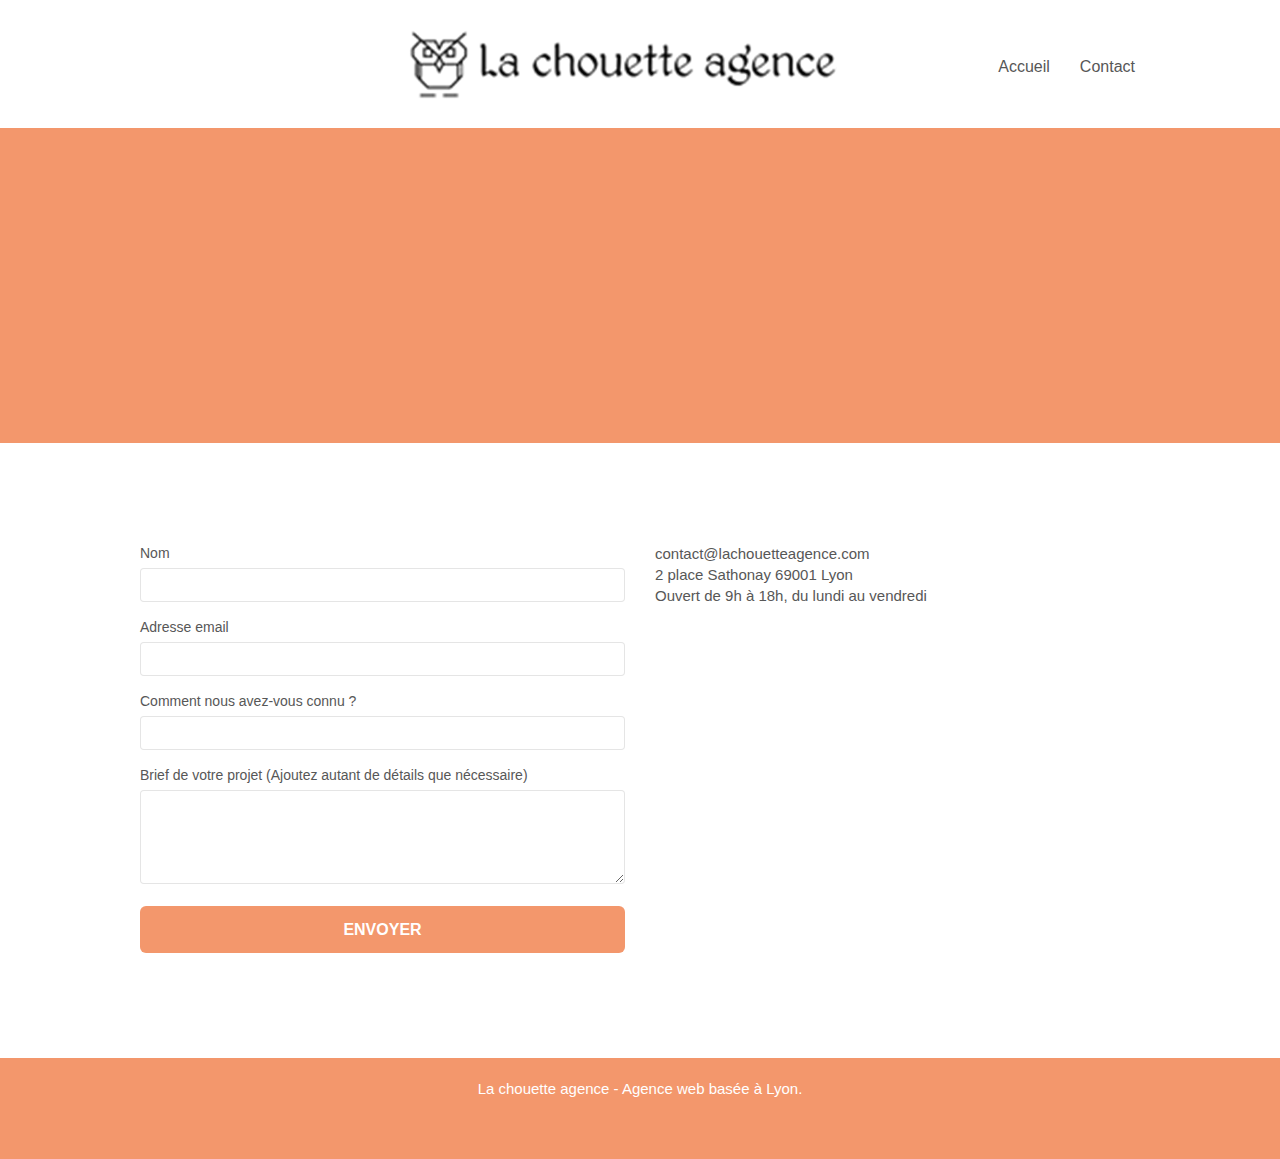
==== contact.html @ b59e3099 "travail page contact" ====
<!doctype html>
<html lang="fr">
<head>
    <meta charset="utf-8">
    <meta name="description" content="Formulaire de contact, La chouette agence entreprise de web design">
    <meta name="viewport" content="width=device-width, initial-scale=1.0, viewport-fit=cover">
    <link rel="shortcut icon" type="image/png" href="favicon.jpg">
    
	<link rel="stylesheet" type="text/css" href="./css/bootstrap.min.css">
	<link rel="stylesheet" type="text/css" href="style.min.css">
	<link rel="stylesheet" type="text/css" href="./css/font-awesome.min.css">
	<link rel="stylesheet" type="text/css" href="./css/et-line.min.css">
	
    
	<script src="./js/jquery-2.1.0.min.js"></script>
	<script src="./js/bootstrap.min.js"></script>
	<script src="./js/blocs.min.js"></script>
	<script src="./js/jqBootstrapValidation.min.js"></script>
	<script src="./js/formHandler.min.js"></script>
    <title>La chouette agence contact</title>

    
<!-- Analytics -->
 
<!-- Analytics END -->
    
</head>
<body>
<!-- Principal conteneur -->
<div class="page-container">
    
<!-- bloc-0 -->
<header class="bloc bgc-white l-bloc " id="bloc-0">
	<div class="container bloc-sm">
		<nav class="navbar row">
			<div class="navbar-header">
				<a class="navbar-brand" href="index.html"><img class="chouette" src="img/la-chouette-agence.png" alt="paris web design logo agence"/></a>
				<button id="nav-toggle" type="button" class="ui-navbar-toggle navbar-toggle" data-toggle="collapse" data-target=".navbar-1">
					<span class="sr-only">Toggle navigation</span><span class="icon-bar"></span><span class="icon-bar"></span><span class="icon-bar"></span>
				</button>
			</div>
			<div class="collapse navbar-collapse navbar-1 special-dropdown-nav">
				<ul class="site-navigation nav navbar-nav">
					<li>
						<a href="index.html">Accueil</a>
					</li>
					<li>
						<a href="contact.html">Contact</a>
					</li>
				</ul>
			</div>
		</nav>
	</div>
</header>
<!-- bloc-0 END -->

<!-- bloc-6 -->
<div class="bloc bg-dots-bg bg-repeat bgc-atomic-tangerine d-bloc bloc-bg-texture texture-paper" id="bloc-6">
	<div class="container bloc-lg">
		<div class="row">
			<div class="col-sm-12">
				<h1 class="text-center hero-bloc-text tc-white">
					Parlons web design !
				</h1>
				<p class="text-center mg-lg tc-white tight-width-whitespace">
					Nous sommes ravis que vous souhaitiez collaborer avec notre agence.<br>
					Parlez-nous de votre projet en complétant le formulaire ci-dessous.
				</p>
			</div>
		</div>
	</div>
</div>
<!-- bloc-6 END -->

<!-- bloc-7 -->
<div class="bloc bgc-white l-bloc" id="bloc-7">
	<div class="container bloc-lg">
		<div class="row">
			<div class="col-sm-6">
				<form id="form_1" novalidate success-msg="Your message has been sent." fail-msg="Sorry it seems that our mail server is not responding, Sorry for the inconvenience!">
					<div class="form-group">
						<label>
							Nom
						</label>
						<input id="name" class="form-control" required />
					</div>
					<div class="form-group">
						<label>
							Adresse email
						</label>
						<input id="email" class="form-control" type="email" required />
					</div>
					<div class="form-group">
						<label>
							Comment nous avez-vous connu ?
						</label>
						<input class="form-control" type="email" required id="input_504" />
					</div>
					<div class="form-group">
						<label>
							Brief de votre projet (Ajoutez autant de détails que nécessaire)<br>
						</label><textarea id="message" class="form-control" rows="4" cols="50" required></textarea>
					</div> 
					<button class="bloc-button btn btn-lg btn-block cta-hero btn-atomic-tangerine" type="submit">
						Envoyer
					</button>
				</form>
			</div>
			<div class="col-sm-6">
				<p>
					contact@lachouetteagence.com<br>2 place Sathonay 69001 Lyon<br>Ouvert de 9h à 18h, du lundi au vendredi<br>
				</p>
			</div>
		</div>
	</div>
</div>
<!-- bloc-7 END -->

<!-- ScrollToTop Button -->
<a class="bloc-button btn btn-d scrollToTop" onclick="scrollToTarget('1')"><span class="fa fa-chevron-up"></span></a>
<!-- ScrollToTop Button END-->


<!-- Footer - bloc-8 -->
<div class="bloc bgc-atomic-tangerine d-bloc" id="bloc-8">
	<div class="container bloc-sm">
		<div class="row">
			<div class="col-sm-12">
				<p class="text-center white">
					La chouette agence - Agence web basée à Lyon.<br>
				</p>
				<div class="row row-no-gutters social">
					<div class="col-sm-3">
						<div class="text-center">
							<a class="social" href="index.html"><span class="fa fa-twitter icon-md"></span></a>
						</div>
					</div>
					<div class="col-sm-3">
						<div class="text-center">
							<a class="social" href="index.html"><span class="fa fa-facebook icon-md"></span></a>
						</div>
					</div>
					<div class="col-sm-3">
						<div class="text-center">
							<a class="social" href="index.html"><span class="fa fa-dribbble icon-md"></span></a>
						</div>
					</div>
					<div class="col-sm-3">
						<div class="text-center">
							<a class="social" href="index.html"><span class="fa fa-instagram icon-md"></span></a>
						</div>
					</div>
				</div>
			</div>
		</div>
	</div>
</div>
<!-- Footer - bloc-8 END -->

</div>
<!-- Principal conteneur END -->
    

</body>
</html>
---- style.min.css ----
.logo {
  height: 100px;
}
a,
button {
  outline: 0 !important;
}
.scrollToTop,
a,
button {
  transition: all 0.3s ease-in-out;
}
body {
  margin: 0;
  padding: 0;
  background: #fff;
  overflow-x: hidden;
  -webkit-font-smoothing: antialiased;
  -moz-osx-font-smoothing: grayscale;
}
a:hover {
  text-decoration: none;
  cursor: pointer;
}
#page-loading-blocs-notifaction {
  position: fixed;
  top: 0;
  bottom: 0;
  width: 100%;
  z-index: 100000;
  background: url(img/pageload-spinner.gif) center center no-repeat #fff;
}
.bloc {
  width: 100%;
  clear: both;
  background: 50% 50% no-repeat;
  padding: 0 50px;
  -webkit-background-size: cover;
  -moz-background-size: cover;
  -o-background-size: cover;
  background-size: cover;
  position: relative;
}
.bloc .container {
  padding-left: 0;
  padding-right: 0;
}
.bloc-lg {
  padding: 100px 50px;
}
.bloc-md {
  padding: 50px;
}
.bloc-sm {
  padding: 20px 50px;
}
.bg-b-edge,
.bg-bl-edge,
.bg-br-edge,
.bg-center,
.bg-l-edge,
.bg-r-edge,
.bg-repeat,
.bg-t-edge,
.bg-tl-edge,
.bg-tr-edge {
  -webkit-background-size: auto !important;
  -moz-background-size: auto !important;
  -o-background-size: auto !important;
  background-size: auto !important;
}
.bg-repeat {
  background: 0 0;
}
.bg-t-edge {
  background: top no-repeat;
}
.bloc-bg-texture::before {
  content: "";
  background-size: 2px 2px;
  position: absolute;
  top: 0;
  bottom: 0;
  left: 0;
  right: 0;
}
.texture-paper::before {
  background: url(img/texture-paper.png);
  background-size: 280px 280px;
}
.b-parallax {
  background-attachment: fixed;
}
.d-bloc {
  color: rgba(255, 255, 255, 0.7);
}
.d-bloc button:hover {
  color: rgba(255, 255, 255, 0.9);
}
.d-bloc .icon-round,
.d-bloc .icon-rounded,
.d-bloc .icon-semi-rounded-a,
.d-bloc .icon-semi-rounded-b,
.d-bloc .icon-square {
  border-color: rgba(255, 255, 255, 0.9);
}
.d-bloc .divider-h span {
  border-color: rgba(255, 255, 255, 0.2);
}
.d-bloc .a-btn,
.d-bloc .navbar a,
.d-bloc .navbar-brand,
.d-bloc a .icon-lg,
.d-bloc a .icon-md,
.d-bloc a .icon-sm,
.d-bloc a .icon-xl,
.d-bloc h1 a,
.d-bloc h2 a,
.d-bloc h3 a,
.d-bloc h4 a,
.d-bloc h5 a,
.d-bloc h6 a,
.d-bloc p a {
  color: rgba(255, 255, 255, 0.6);
}
.d-bloc .a-btn:hover,
.d-bloc .navbar a:hover,
.d-bloc .navbar-brand:hover,
.d-bloc a:hover .icon-lg,
.d-bloc a:hover .icon-md,
.d-bloc a:hover .icon-sm,
.d-bloc a:hover .icon-xl,
.d-bloc h1 a:hover,
.d-bloc h2 a:hover,
.d-bloc h3 a:hover,
.d-bloc h4 a:hover,
.d-bloc h5 a:hover,
.d-bloc h6 a:hover,
.d-bloc p a:hover {
  color: rgba(255, 255, 255, 1);
}
.d-bloc .navbar-toggle .icon-bar {
  background: rgba(255, 255, 255, 1);
}
.d-bloc .btn-wire,
.d-bloc .btn-wire:hover {
  color: rgba(255, 255, 255, 1);
  border-color: rgba(255, 255, 255, 1);
}
.d-bloc .panel {
  color: rgba(0, 0, 0, 0.5);
}
.d-bloc .panel button:hover {
  color: rgba(0, 0, 0, 0.7);
}
.d-bloc .panel icon {
  border-color: rgba(0, 0, 0, 0.7);
}
.d-bloc .panel .divider-h span {
  border-color: rgba(0, 0, 0, 0.1);
}
.d-bloc .panel .a-btn {
  color: rgba(0, 0, 0, 0.6);
}
.d-bloc .panel .a-btn:hover {
  color: rgba(0, 0, 0, 1);
}
.d-bloc .panel,
.l-bloc {
  color: rgba(0, 0, 0, 0.5);
}
.d-bloc .panel button:hover,
.l-bloc button:hover {
  color: rgba(0, 0, 0, 0.7);
}
.l-bloc .icon-round,
.l-bloc .icon-rounded,
.l-bloc .icon-semi-rounded-a,
.l-bloc .icon-semi-rounded-b,
.l-bloc .icon-square {
  border-color: rgba(0, 0, 0, 0.7);
}
.d-bloc .panel .divider-h span,
.l-bloc .divider-h span {
  border-color: rgba(0, 0, 0, 0.1);
}
.d-bloc .panel .a-btn,
.l-bloc .a-btn,
.l-bloc .navbar a,
.l-bloc .navbar-brand,
.l-bloc a .icon-lg,
.l-bloc a .icon-md,
.l-bloc a .icon-sm,
.l-bloc a .icon-xl,
.l-bloc h1 a,
.l-bloc h2 a,
.l-bloc h3 a,
.l-bloc h4 a,
.l-bloc h5 a,
.l-bloc h6 a,
.l-bloc p a {
  color: rgba(0, 0, 0, 0.6);
}
.d-bloc .panel .a-btn:hover,
.l-bloc .a-btn:hover,
.l-bloc .navbar a:hover,
.l-bloc .navbar-brand:hover,
.l-bloc a:hover .icon-lg,
.l-bloc a:hover .icon-md,
.l-bloc a:hover .icon-sm,
.l-bloc a:hover .icon-xl,
.l-bloc h1 a:hover,
.l-bloc h2 a:hover,
.l-bloc h3 a:hover,
.l-bloc h4 a:hover,
.l-bloc h5 a:hover,
.l-bloc h6 a:hover,
.l-bloc p a:hover {
  color: rgba(0, 0, 0, 1);
}
.l-bloc .navbar-toggle .icon-bar {
  color: rgba(0, 0, 0, 0.6);
}
.d-bloc .panel .btn-wire,
.d-bloc .panel .btn-wire:hover,
.l-bloc .btn-wire,
.l-bloc .btn-wire:hover {
  color: rgba(0, 0, 0, 0.7);
  border-color: rgba(0, 0, 0, 0.3);
}
.voffset {
  margin-top: 30px;
}
.voffset-lg {
  margin-top: 80px;
}
.row-no-gutters {
  margin-right: 0;
  margin-left: 0;
}
.row.row-no-gutters > [class*=" col-"],
.row.row-no-gutters > [class^="col-"] {
  padding-right: 0;
  padding-left: 0;
}
#bloc-1-hero h1 {
  font-size: 32px;
}
.navbar {
  margin-bottom: 0;
  z-index: 1;
}
.navbar-brand {
  height: auto;
  padding: 3px 15px;
  font-size: 25px;
  font-weight: 400;
  font-weight: 600;
  line-height: 44px;
}
.navbar-brand img {
  max-height: 200px;
  margin: 0 5px 0 0;
  display: inline;
}
.navbar-brand img[src$="svg"] {
  min-width: 100px;
}
.nav-center .navbar-brand img {
  margin: 0;
}
.navbar .nav {
  padding-top: 2px;
  margin-right: -16px;
  float: right;
  z-index: 1;
}
.nav-invert .navbar .nav,
.nav > li {
  float: left;
}
.nav > li {
  margin-top: 4px;
  font-size: 16px;
}
.navbar-nav .open .dropdown-menu > li > a {
  text-align: inherit;
}
.nav > li a:focus,
.nav > li a:hover {
  background: 0 0;
}
.navbar-toggle {
  margin: 10px 10px 0 0;
  border: 0;
}
.navbar-toggle:hover {
  background: 0 0 !important;
}
.navbar-toggle .icon-bar {
  background-color: rgba(0, 0, 0, 0.5);
  width: 26px;
}
.nav-invert .navbar-brand,
.nav-invert .navbar-header {
  float: right;
  position: relative;
  z-index: 2;
}
@media (min-width: 768px) {
  .site-navigation {
    position: absolute;
    top: 50%;
    right: 20px;
    transform: translate(0, -50%);
    -webkit-transform: translateY(-50%);
  }
  .nav > li .dropdown-menu a,
  .nav > li .dropdown-menu a:hover {
    color: #484848;
  }
  .nav-invert .site-navigation {
    left: 0;
    right: 0;
  }
  .nav-center {
    text-align: center;
  }
  .nav-center .navbar-header {
    width: 100%;
  }
  .nav-center .nav > li,
  .nav-center .navbar-brand,
  .nav-center .navbar-header {
    float: none;
    display: inline-block;
  }
  .nav-center .site-navigation {
    position: relative;
    width: 100%;
    right: 0;
    margin-right: 0;
    margin-top: 20px;
  }
  .nav-center.mini-nav .navbar-toggle {
    float: none;
    margin: 10px auto 0;
  }
}
.nav > li > .dropdown a {
  background: 0 0 !important;
  display: block;
  padding: 14px 15px;
}
nav .caret {
  margin: 0 5px;
}
.dropdown-menu .dropdown-menu {
  top: -8px;
  left: 100%;
}
.dropdown-menu .dropmenu-flow-right {
  top: 100%;
  left: 0;
  margin-left: -1px;
  border-top-left-radius: 0;
  border-top-right-radius: 0;
}
.dropdown-menu .dropdown span {
  border: 4px solid #000;
  border-top-color: transparent;
  border-right-color: transparent;
  border-bottom-color: transparent;
  margin: 6px -5px 0 0 !important;
  float: right;
}
.mg-lg,
.mg-md {
  margin-top: 10px;
}
.mg-md {
  margin-bottom: 20px;
}
.mg-lg {
  margin-bottom: 40px;
}
.btn {
  margin: 0 5px 5px 0;
}
.btn.pull-right {
  margin: 0 0 5px 5px;
}
.btn-d,
.btn-d:focus,
.btn-d:hover {
  color: #fff;
  background: rgba(0, 0, 0, 0.3);
}
.btn-rd {
  border-radius: 40px;
}
.btn-clean {
  border: 1px solid rgba(0, 0, 0, 0.08);
  border-bottom-color: rgba(0, 0, 0, 0.1);
  text-shadow: 0 1px 0 rgba(0, 0, 1, 0.1);
  box-shadow: 0 1px 3px rgba(0, 0, 1, 0.25),
    inset 0 1px 0 0 rgba(255, 255, 255, 0.15);
}
.icon-md {
  font-size: 30px !important;
}
.icon-lg {
  font-size: 60px !important;
}
.sm-shadow {
  text-shadow: 0 1px 2px rgba(0, 0, 0, 0.3);
}
.panel-sq,
.panel-sq .panel-footer,
.panel-sq .panel-heading {
  border-radius: 0;
}
.panel-rd {
  border-radius: 30px;
}
.panel-rd .panel-heading {
  border-radius: 29px 29px 0 0;
}
.panel-rd .panel-footer {
  border-radius: 0 0 29px 29px;
}
.form-control {
  border-color: rgba(0, 0, 0, 0.1);
  box-shadow: none;
}
.scrollToTop {
  width: 40px;
  height: 40px;
  position: fixed;
  bottom: 20px;
  right: 20px;
  opacity: 0;
  z-index: 500;
}
.scrollToTop span {
  margin-top: 6px;
}
.showScrollTop {
  font-size: 14px;
  opacity: 1;
}
a[data-lightbox] {
  position: relative;
  display: block;
  text-align: center;
}
a[data-lightbox]:hover::before {
  content: "+";
  font-family: HelveticaNeue-Light, "Helvetica Neue Light", "Helvetica Neue",
    Helvetica, Arial;
  font-size: 32px;
  width: 50px;
  height: 50px;
  margin-left: -25px;
  border-radius: 50%;
  background: rgba(0, 0, 0, 0.6);
  color: #fff;
  font-weight: 100;
  z-index: 1;
  position: absolute;
  top: 50%;
  transform: translateY(-50%);
  -webkit-transform: translateY(-50%);
}
.close-lightbox,
.lightbox-caption,
.next-lightbox,
.prev-lightbox {
  background: rgba(0, 0, 0, 0.5);
  position: absolute;
}
a[data-lightbox]:hover img {
  opacity: 0.6;
  -webkit-animation-fill-mode: none;
  animation-fill-mode: none;
}
#lightbox-modal {
  display: flex;
  align-items: center;
}
#lightbox-modal .modal-dialog {
  width: 90%;
  max-width: 900px;
  margin: 0 auto;
}
#lightbox-modal .modal-dialog img {
  max-height: 90vh;
  margin: 0 auto;
}
.lightbox-caption {
  padding: 20px;
  color: #fff;
  left: 15px;
  right: 15px;
  bottom: 5px;
}
.close-lightbox {
  color: #fff;
  font-size: 30px;
  top: 20px;
  right: 20px;
  z-index: 20;
  border: none;
  line-height: 30px;
  padding: 0 9px 5px;
  opacity: 0.3;
}
.close-lightbox:hover,
.next-lightbox:hover,
.prev-lightbox:hover {
  opacity: 1;
  color: #fff;
}
.next-lightbox,
.prev-lightbox {
  font-size: 20px;
  color: rgba(255, 255, 255, 0.9);
  transition: all 0.2s ease-in-out;
  top: 45%;
  z-index: 1;
  opacity: 0.4;
}
.next-lightbox {
  padding: 6px 8px 1px 13px;
  right: 25px;
}
.prev-lightbox {
  padding: 6px 13px 1px 10px;
  left: 25px;
}
.snapshot-lb .modal-body {
  padding-bottom: 45px;
}
.snapshot-lb .lightbox-caption {
  padding: 0;
  color: rgba(0, 0, 0, 0.5);
  background: 0 0;
}
.btn,
a,
h1,
h2,
h3,
h4,
h5,
h6,
label,
p {
  font-family: helvetica;
  font-weight: 400;
  color: #575757 !important;
}
h4 {
  font-style: italic;
}
.container {
  max-width: 1000px;
}
.hero-bloc-text {
  font-size: 38px;
}
.hero-bloc-text-sub {
  font-size: 36px;
}
.statement-bloc-text {
  line-height: 26px;
  font-style: italic;
  font-size: 20px;
  text-align: center;
  font-weight: lighter;
  max-width: 520px;
  margin: auto;
}
.cta-hero,
h3 {
  text-transform: uppercase;
  font-weight: 700;
}
p {
  font-size: 15px;
}
.tight-width-whitespace {
  max-width: 600px;
  margin: auto;
}
.h1 {
  font-size: 20px;
  font-family: "Open Sans";
}
.cta-hero {
  margin-top: 22px;
  color: #fff !important;
  padding: 12px 28px;
  font-size: 16px;
}
h1,
h3,
h4 {
  color: #333 !important;
}
.social {
  max-width: 400px;
  margin: auto;
}
h2 {
  font-size: 22px;
  line-height: 1.4em;
}
h3 {
  font-size: 15px;
}
.med-width-whitespace {
  max-width: 800px;
  margin: auto;
  box-shadow: 0 0 0 #000;
}
.icons {
  margin-bottom: 14px;
  margin-top: 24px;
}
.white {
  color: #fff !important;
}
.portfolio-thumb {
  margin-bottom: 24px;
}
.portfolio-row {
  margin-bottom: 44px;
  margin-top: 50px;
}
.avatar {
  box-shadow: 0 4px 9px rgba(0, 0, 0, 0.3);
}
.black-background {
  background-color: rgba(165, 147, 99, 0.7);
  padding: 40px;
}
.bold-link {
  font-weight: 900;
  text-decoration: underline !important;
}
.bgc-white {
  background-color: #fff;
}
.bgc-dark-slate-blue {
  background-color: #364577;
}
.bgc-atomic-tangerine {
  background-color: #f3976c;
}
.tc-white {
  color: #f3976c !important;
}
.btn-atomic-tangerine {
  background: #f3976c;
  color: #fff !important;
}
.btn-atomic-tangerine:hover {
  background: #c27956 !important;
  color: #fff !important;
}
.ltc-white {
  color: #fff !important;
}
.ltc-white:hover {
  color: #ccc !important;
}
.ltc-atomic-tangerine {
  color: #f3976c !important;
}
.ltc-atomic-tangerine:hover {
  color: #c27956 !important;
}
.icon-dark-slate-blue {
  color: #364577 !important;
  border-color: #364577 !important;
}
.bg-dots-bg {
  background-image: url(img/dots-bg.png);
}
.bg-lines-h2-bg {
  background-image: url(img/lines-h2-bg.png);
}
.bg-banniere {
  background-image: url(img/la-chouette-agence-banniere.jpg);
}
.bg-presentation {
  background-image: url(img/image-de-presentation.bmp);
}
@media (max-width: 1024px) {
  .bloc {
    padding-left: 20px;
    padding-right: 20px;
  }
  .bloc-tile-2.full-width-bloc .container,
  .bloc-tile-3.full-width-bloc .container,
  .bloc-tile-4.full-width-bloc .container,
  .bloc.full-width-bloc {
    padding-left: 0;
    padding-right: 0;
  }
}
@media (max-width: 992px) and (min-width: 768px) {
  .navbar .nav {
    max-width: 80%;
  }
  .nav-center.navbar .nav {
    max-width: 100%;
  }
}
@media only screen and (min-device-width: 768px) and (max-device-width: 1024px) and (orientation: landscape) {
  .b-parallax {
    background-attachment: scroll;
  }
}
@media only screen and (min-device-width: 1024px) and (max-device-width: 1366px) and (-webkit-min-device-pixel-ratio: 1.5) {
  .b-parallax {
    background-attachment: scroll;
  }
}
@media (max-width: 991px) {
  .container {
    width: 100%;
  }
  .b-parallax {
    background-attachment: scroll;
  }
  #hero-bloc,
  .page-container {
    overflow-x: hidden;
    position: relative;
  }
  .bloc {
    padding-left: constant(safe-area-inset-left);
    padding-right: constant(safe-area-inset-right);
  }
  .bloc-group,
  .bloc-group .bloc {
    display: block;
    width: 100%;
  }
  .bloc-fill-screen .fill-bloc-bottom-edge,
  .bloc-fill-screen .fill-bloc-top-edge {
    padding: 0 20px;
    padding-left: constant(safe-area-inset-left);
    padding-right: constant(safe-area-inset-right);
  }
}
@media (max-width: 767px) {
  .page-container {
    overflow-x: hidden;
    position: relative;
  }
  #disqus_thread,
  h1,
  h2,
  h3,
  h4,
  h5,
  h6,
  p {
    padding-left: 10px !important;
    padding-right: 10px !important;
  }
  .b-parallax {
    background-attachment: scroll;
  }
  .navbar .nav {
    padding-top: 0;
    border-top: 1px solid rgba(0, 0, 0, 0.2);
    float: none !important;
  }
  .navbar.row {
    margin-left: 0;
    margin-right: 0;
  }
  .site-navigation {
    position: inherit;
    transform: none;
    -webkit-transform: none;
    -ms-transform: none;
  }
  .nav > li {
    margin-top: 0;
    border-bottom: 1px solid rgba(0, 0, 0, 0.1);
    background: rgba(0, 0, 0, 0.05);
    text-align: left;
    padding-left: 15px;
    width: 100%;
  }
  .nav > li:hover {
    background: rgba(0, 0, 0, 0.08);
  }
  .dropdown .dropdown a .caret {
    float: none;
    margin: 5px 0 0 10px !important;
    border: 4px solid #000;
    border-bottom-color: transparent;
    border-right-color: transparent;
    border-left-color: transparent;
  }
  #hero-bloc .navbar .nav {
    background: rgba(0, 0, 0, 0.8);
  }
  #hero-bloc .navbar .nav a {
    color: rgba(255, 255, 255, 0.6);
  }
  .hero {
    padding: 50px 0;
  }
  .hero-nav {
    left: -1px;
    right: -1px;
  }
  .navbar-collapse {
    padding: 0;
    overflow-x: hidden;
    -webkit-box-shadow: none;
    box-shadow: none;
  }
  .navbar-brand img {
    max-height: 40px;
    width: auto;
  }
  .nav-invert .navbar-header {
    float: none;
    width: 100%;
  }
  .nav-invert .navbar-toggle {
    float: left;
    margin-left: 10px;
  }
  .bloc {
    padding-left: 0;
    padding-right: 0;
  }
  .bloc-lg,
  .bloc-xl,
  .bloc-xxl {
    padding: 40px 0;
  }
  .bloc-fill-screen .fill-bloc-bottom-edge,
  .bloc-fill-screen .fill-bloc-top-edge,
  .bloc-md,
  .bloc-sm,
  .bloc-tile-2 .container,
  .bloc-tile-3 .container,
  .bloc-tile-4 .container {
    padding-left: 0;
    padding-right: 0;
  }
  .a-block {
    padding: 0 10px;
  }
  .btn-dwn {
    display: none;
  }
  .voffset {
    margin-top: 5px;
  }
  .voffset-md {
    margin-top: 20px;
  }
  .voffset-lg {
    margin-top: 30px;
  }
  form {
    padding: 5px;
  }
  .close-lightbox {
    display: inline-block;
  }
  .blocsapp-device-iphone5 {
    background-size: 216px 425px;
    padding-top: 60px;
    width: 216px;
    height: 425px;
  }
  .blocsapp-device-iphone5 img {
    width: 180px;
    height: 320px;
  }
  .bloc-mob-center-text {
    text-align: center;
  }
}
@media (max-width: 400px) {
  .bloc {
    padding-left: 0;
    padding-right: 0;
  }
}
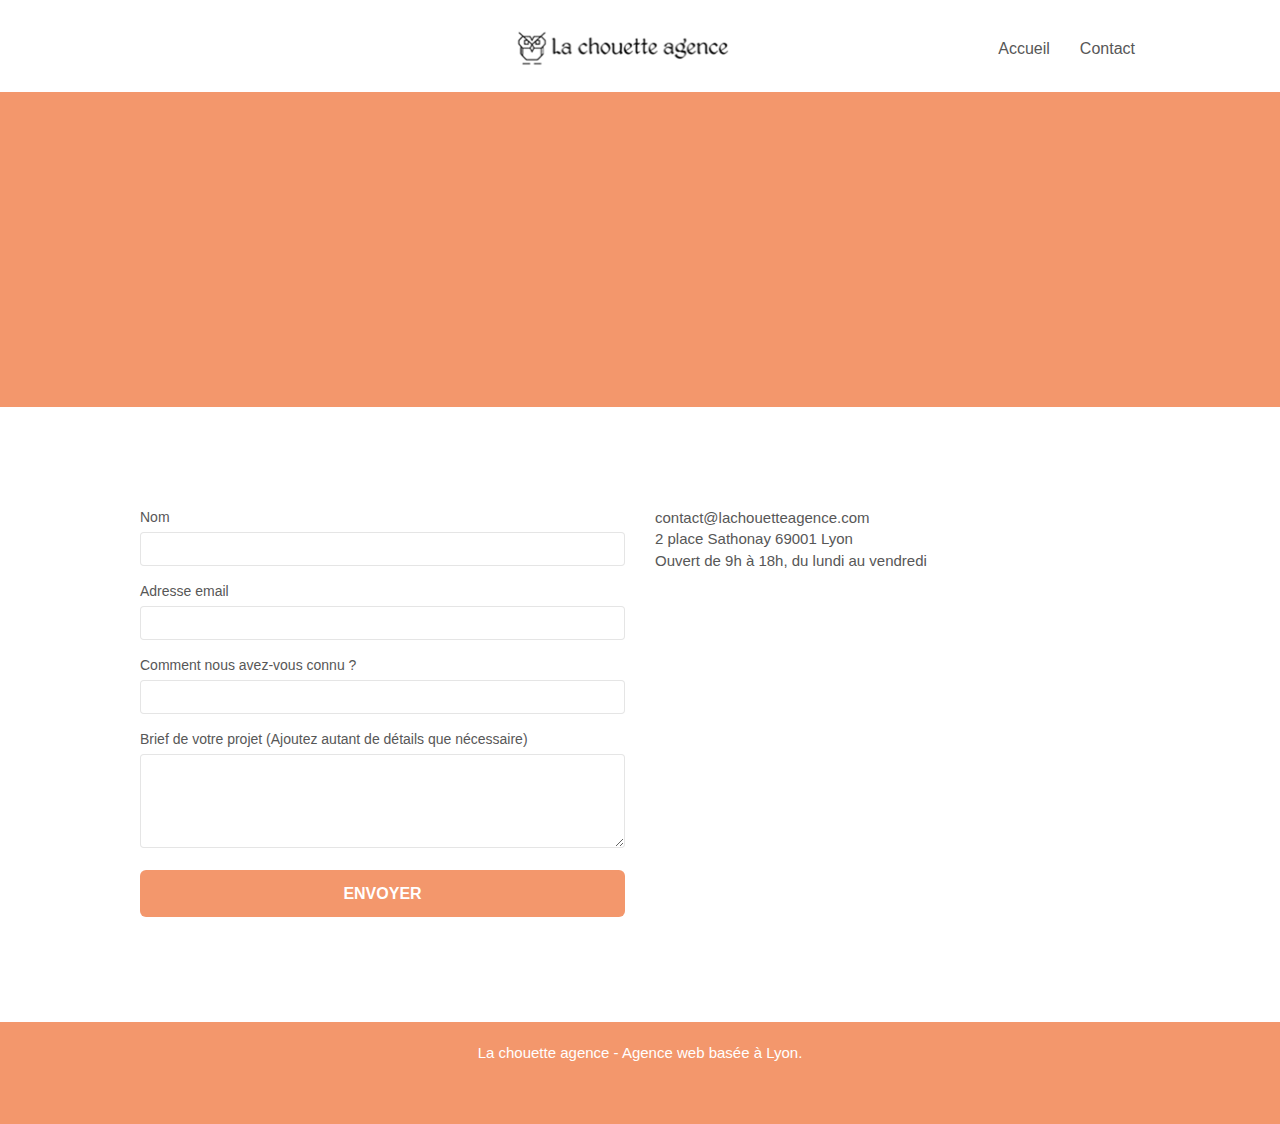
==== commit 6c125cd9: "padding footer li et correction du form" ====
--- a/contact.html
+++ b/contact.html
@@ -17,7 +17,7 @@
 	<script src="./js/blocs.min.js"></script>
 	<script src="./js/jqBootstrapValidation.min.js"></script>
 	<script src="./js/formHandler.min.js"></script>
-    <title>La chouette agence contact</title>
+    <title>La Chouette Agence contact</title>
 
     
 <!-- Analytics -->
@@ -27,137 +27,120 @@
 </head>
 <body>
 <!-- Principal conteneur -->
-<div class="page-container">
+	<main class="page-container">
     
 <!-- bloc-0 -->
-<header class="bloc bgc-white l-bloc " id="bloc-0">
-	<div class="container bloc-sm">
-		<nav class="navbar row">
-			<div class="navbar-header">
-				<a class="navbar-brand" href="index.html"><img class="chouette" src="img/la-chouette-agence.png" alt="paris web design logo agence"/></a>
-				<button id="nav-toggle" type="button" class="ui-navbar-toggle navbar-toggle" data-toggle="collapse" data-target=".navbar-1">
-					<span class="sr-only">Toggle navigation</span><span class="icon-bar"></span><span class="icon-bar"></span><span class="icon-bar"></span>
-				</button>
+		<header class="bloc bgc-white l-bloc " id="bloc-0">
+			<div class="container bloc-sm">
+				<nav class="navbar row">
+					<div class="navbar-header">
+						<a class="navbar-brand" href="index.html"><img class="chouette" src="img/la-chouette-agence.png" alt="paris web design logo agence"/></a>
+						<button id="nav-toggle" type="button" class="ui-navbar-toggle navbar-toggle" data-toggle="collapse" data-target=".navbar-1">
+							<span class="sr-only">Toggle navigation</span><span class="icon-bar"></span><span class="icon-bar"></span><span class="icon-bar"></span>
+						</button>
+					</div>
+					<div class="collapse navbar-collapse navbar-1 special-dropdown-nav">
+						<ul class="site-navigation nav navbar-nav">
+							<li>
+								<a href="index.html">Accueil</a>
+							</li>
+							<li>
+								<a href="contact.html">Contact</a>
+							</li>
+						</ul>
+					</div>
+				</nav>
 			</div>
-			<div class="collapse navbar-collapse navbar-1 special-dropdown-nav">
-				<ul class="site-navigation nav navbar-nav">
-					<li>
-						<a href="index.html">Accueil</a>
-					</li>
-					<li>
-						<a href="contact.html">Contact</a>
-					</li>
-				</ul>
-			</div>
-		</nav>
-	</div>
-</header>
+		</header>
 <!-- bloc-0 END -->
 
 <!-- bloc-6 -->
-<div class="bloc bg-dots-bg bg-repeat bgc-atomic-tangerine d-bloc bloc-bg-texture texture-paper" id="bloc-6">
-	<div class="container bloc-lg">
-		<div class="row">
-			<div class="col-sm-12">
-				<h1 class="text-center hero-bloc-text tc-white">
-					Parlons web design !
-				</h1>
-				<p class="text-center mg-lg tc-white tight-width-whitespace">
-					Nous sommes ravis que vous souhaitiez collaborer avec notre agence.<br>
-					Parlez-nous de votre projet en complétant le formulaire ci-dessous.
-				</p>
+		<section class="bloc bg-dots-bg bg-repeat bgc-atomic-tangerine d-bloc bloc-bg-texture texture-paper" id="bloc-6">
+			<div class="container bloc-lg">
+				<div class="row">
+					<div class="col-sm-12">
+						<h1 class="text-center hero-bloc-text tc-white">Parlons web design !</h1>
+						<p class="text-center mg-lg tc-white tight-width-whitespace">Nous sommes ravis que vous souhaitiez collaborer avec notre agence.<br>Parlez-nous de votre projet en complétant le formulaire ci-dessous.
+						</p>
+					</div>
+				</div>
 			</div>
-		</div>
-	</div>
-</div>
+		</section>
 <!-- bloc-6 END -->
 
 <!-- bloc-7 -->
-<div class="bloc bgc-white l-bloc" id="bloc-7">
-	<div class="container bloc-lg">
-		<div class="row">
-			<div class="col-sm-6">
-				<form id="form_1" novalidate success-msg="Your message has been sent." fail-msg="Sorry it seems that our mail server is not responding, Sorry for the inconvenience!">
-					<div class="form-group">
-						<label>
-							Nom
-						</label>
-						<input id="name" class="form-control" required />
+		<section class="bloc bgc-white l-bloc" id="bloc-7">
+			<div class="container bloc-lg">
+				<div class="row">
+					<div class="col-sm-6">
+						<form id="form_1" novalidate success-msg="Your message has been sent." fail-msg="Sorry it seems that our mail server is not responding, Sorry for the inconvenience!">
+							<div class="form-group">
+								<label for='name'>Nom</label>
+								<input type="text" id="name" class="form-control" required />
+							</div>
+							<div class="form-group">
+								<label for="email">Adresse email</label>
+								<input id="email" class="form-control" type="email" required />
+							</div>
+							<div class="form-group">
+								<label for="input_504">Comment nous avez-vous connu ?</label>
+								<input class="form-control" type="text" required id="input_504" />
+							</div>
+							<div class="form-group">
+								<label for="message">Brief de votre projet (Ajoutez autant de détails que nécessaire)</label>
+								<textarea id="message" class="form-control" rows="4" cols="50" required></textarea>
+							</div> 
+							<button class="bloc-button btn btn-lg btn-block cta-hero btn-atomic-tangerine" type="submit">Envoyer</button>
+						</form>
 					</div>
-					<div class="form-group">
-						<label>
-							Adresse email
-						</label>
-						<input id="email" class="form-control" type="email" required />
+					<div class="col-sm-6">
+						<p>contact@lachouetteagence.com<br>2 place Sathonay 69001 Lyon<br>Ouvert de 9h à 18h, du lundi au vendredi</p>
 					</div>
-					<div class="form-group">
-						<label>
-							Comment nous avez-vous connu ?
-						</label>
-						<input class="form-control" type="email" required id="input_504" />
-					</div>
-					<div class="form-group">
-						<label>
-							Brief de votre projet (Ajoutez autant de détails que nécessaire)<br>
-						</label><textarea id="message" class="form-control" rows="4" cols="50" required></textarea>
-					</div> 
-					<button class="bloc-button btn btn-lg btn-block cta-hero btn-atomic-tangerine" type="submit">
-						Envoyer
-					</button>
-				</form>
+				</div>
 			</div>
-			<div class="col-sm-6">
-				<p>
-					contact@lachouetteagence.com<br>2 place Sathonay 69001 Lyon<br>Ouvert de 9h à 18h, du lundi au vendredi<br>
-				</p>
-			</div>
-		</div>
-	</div>
-</div>
+		</section>
 <!-- bloc-7 END -->
 
 <!-- ScrollToTop Button -->
-<a class="bloc-button btn btn-d scrollToTop" onclick="scrollToTarget('1')"><span class="fa fa-chevron-up"></span></a>
+		<a class="bloc-button btn btn-d scrollToTop" onclick="scrollToTarget('1')"><span class="fa fa-chevron-up"></span></a>
 <!-- ScrollToTop Button END-->
 
 
 <!-- Footer - bloc-8 -->
-<div class="bloc bgc-atomic-tangerine d-bloc" id="bloc-8">
-	<div class="container bloc-sm">
-		<div class="row">
-			<div class="col-sm-12">
-				<p class="text-center white">
-					La chouette agence - Agence web basée à Lyon.<br>
-				</p>
-				<div class="row row-no-gutters social">
-					<div class="col-sm-3">
-						<div class="text-center">
-							<a class="social" href="index.html"><span class="fa fa-twitter icon-md"></span></a>
-						</div>
-					</div>
-					<div class="col-sm-3">
-						<div class="text-center">
-							<a class="social" href="index.html"><span class="fa fa-facebook icon-md"></span></a>
-						</div>
-					</div>
-					<div class="col-sm-3">
-						<div class="text-center">
-							<a class="social" href="index.html"><span class="fa fa-dribbble icon-md"></span></a>
-						</div>
-					</div>
-					<div class="col-sm-3">
-						<div class="text-center">
-							<a class="social" href="index.html"><span class="fa fa-instagram icon-md"></span></a>
+		<footer class="bloc bgc-atomic-tangerine d-bloc" id="bloc-8">
+			<div class="container bloc-sm">
+				<div class="row">
+					<div class="col-sm-12">
+						<p class="text-center white">La chouette agence - Agence web basée à Lyon.<br></p>
+						<div class="row row-no-gutters social">
+							<div class="col-sm-3">
+								<div class="text-center">
+									<a class="social" href="index.html"><span class="fa fa-twitter icon-md"></span></a>
+								</div>
+							</div>
+							<div class="col-sm-3">
+								<div class="text-center">
+									<a class="social" href="index.html"><span class="fa fa-facebook icon-md"></span></a>
+								</div>
+							</div>
+							<div class="col-sm-3">
+								<div class="text-center">
+									<a class="social" href="index.html"><span class="fa fa-dribbble icon-md"></span></a>
+								</div>
+							</div>
+							<div class="col-sm-3">
+								<div class="text-center">
+									<a class="social" href="index.html"><span class="fa fa-instagram icon-md"></span></a>
+								</div>
+							</div>
 						</div>
 					</div>
 				</div>
 			</div>
-		</div>
-	</div>
-</div>
+		</footer>
 <!-- Footer - bloc-8 END -->
 
-</div>
+	</main>
 <!-- Principal conteneur END -->
     
 
--- a/style.min.css
+++ b/style.min.css
@@ -1,5 +1,8 @@
 .logo {
   height: 100px;
+}
+footer li {
+  padding: 2px;
 }
 a,
 button {
@@ -265,6 +268,10 @@
 }
 .navbar-brand img[src$="svg"] {
   min-width: 100px;
+}
+.chouette {
+  width: 212px;
+  height: 40px;
 }
 .nav-center .navbar-brand img {
   margin: 0;
